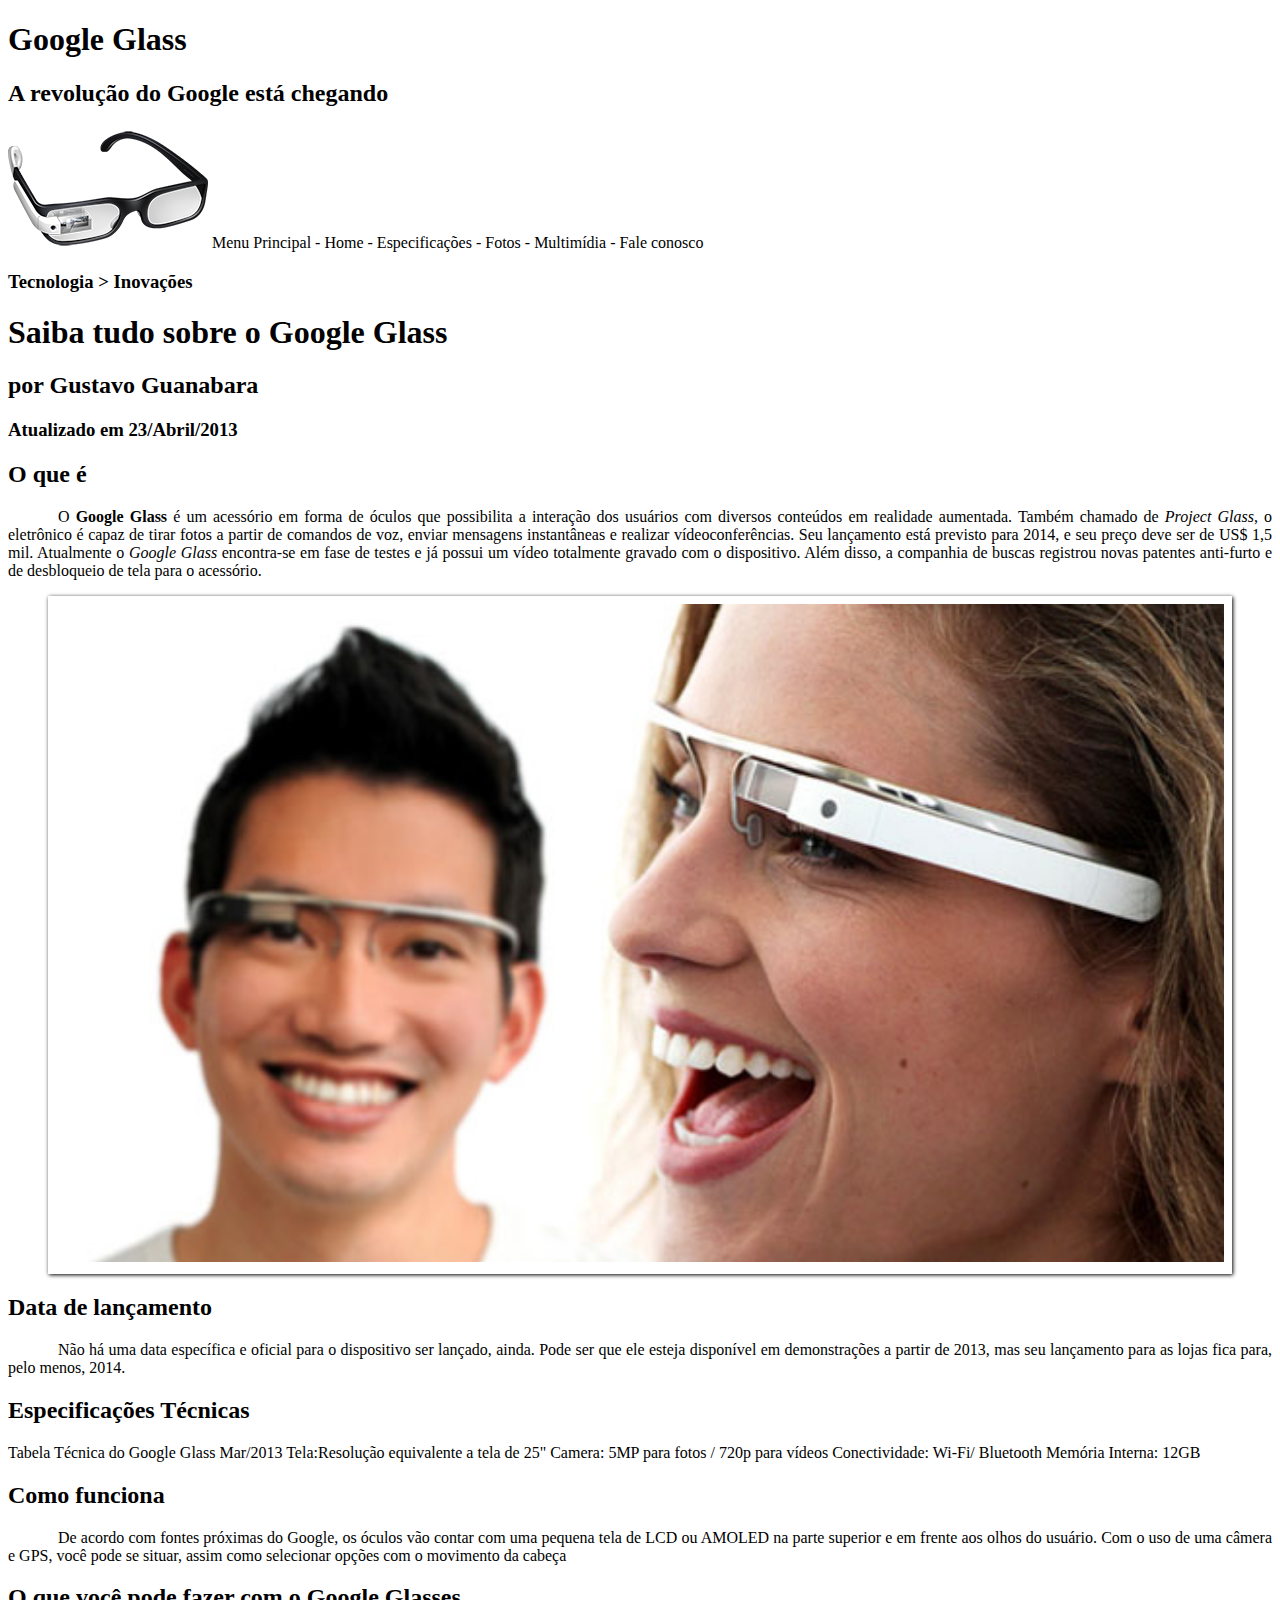
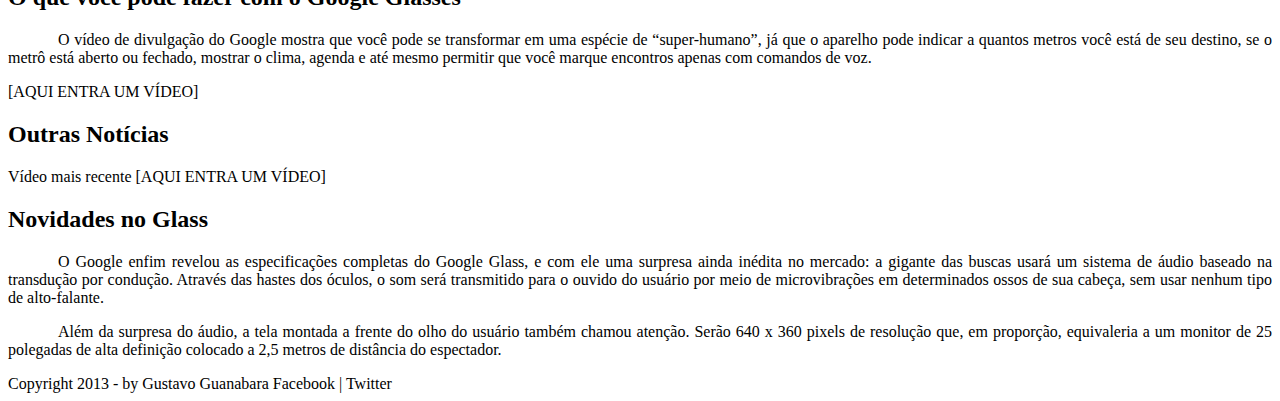
==== index.html @ 060d3aa7 "modificações no arquivo index e estilo dia 20/11" ====
<!DOCTYPE html>

<html lang="pt-br">

<head>
	<meta charset="UTF-8"/>
	<title>Tudo sobre o Google Glass</title>
	<link rel="stylesheet" type="text/css" href="_css/estilo.css">
</head>

<body>
<div id="interface">

<header id="cabecalho">
	<hgroup>
	<h1>Google Glass</h1>
	<h2>A revolução do Google está chegando</h2>
	</hgroup>

<img src="_imagens/glass-oculos-preto-peq.png">

Menu Principal
- Home
- Especificações
- Fotos
- Multimídia
- Fale conosco

</header>

<hgroup>
<h3>Tecnologia > Inovações</h3>
<h1>Saiba tudo sobre o Google Glass</h1>
<h2>por Gustavo Guanabara</h2>
<h3>Atualizado em 23/Abril/2013</h3>
</hgroup>

<h2>O que é</h2>
<p>O <span style='font-weight: bold;'>Google Glass</span> é um acessório em forma de óculos que possibilita a interação dos usuários com diversos conteúdos em realidade aumentada. Também chamado de <i>Project Glass</i>, o eletrônico é capaz de tirar fotos a partir de comandos de voz, enviar mensagens instantâneas e realizar vídeo&shy;con&shy;ferên&shy;cias. Seu lançamento está previsto para 2014, e seu preço deve ser de US$ 1,5 mil. Atualmente o <em>Google Glass</em> encontra-se em fase de testes e já possui um vídeo totalmente gravado com o dispositivo. Além disso, a companhia de buscas registrou novas patentes anti-furto e de desbloqueio de tela para o acessório.</p>

<figure class='foto-legenda'>
	<img src='_imagens/glass-quadro-homem-mulher.jpg'>
	<figcaption>
		<h1>Google Glass</h1>
		<p>Uma nova maneira de ver o mundo.</p>
	</figcaption>
</figure>

<h2>Data de lançamento</h2>
<p>Não há uma data específica e oficial para o dispositivo ser lançado, ainda. Pode ser que ele esteja disponível em demonstrações a partir de 2013, mas seu lançamento para as lojas fica para, pelo menos, 2014.</p>

<h2>Especificações Técnicas</h2>
Tabela Técnica do Google Glass Mar/2013

Tela:Resolução equivalente a tela de 25"
Camera: 5MP para fotos / 720p para vídeos
Conectividade: Wi-Fi/ Bluetooth
Memória Interna: 12GB

<h2>Como funciona</h2>
<p>De acordo com fontes próximas do Google, os óculos vão contar com uma pequena tela de LCD ou AMOLED na parte superior e em frente aos olhos do usuário. Com o uso de uma câmera e GPS, você pode se situar, assim como selecionar opções com o movimento da cabeça</p>

<h2>O que você pode fazer com o Google Glasses</h2>
<p>O vídeo de divulgação do Google mostra que você pode se transformar em uma espécie de “super-<wbr>humano”, já que o aparelho pode indicar a quantos metros você está de seu destino, se o metrô está aberto ou fechado, mostrar o clima, agenda e até mesmo permitir que você marque encontros apenas com comandos de voz.</p>

[AQUI ENTRA UM VÍDEO]

<h2>Outras Notícias</h2>
Vídeo mais recente

[AQUI ENTRA UM VÍDEO]

<h2>Novidades no Glass</h2>
<p>O Google enfim revelou as especificações completas do Google Glass, e com ele uma surpresa ainda inédita no mercado: a gigante das buscas usará um sistema de áudio baseado na transdução por condução. Através das hastes dos óculos, o som será transmitido para o ouvido do usuário por meio de microvibrações em determinados ossos de sua cabeça, sem usar nenhum tipo de alto-falante.</p>

<p>Além da surpresa do áudio, a tela montada a frente do olho do usuário também chamou atenção. Serão 640 x 360 pixels de resolução que, em proporção, equivaleria a um monitor de 25 polegadas de alta definição colocado a 2,5 metros de distância do espectador.</p>

Copyright 2013 - by Gustavo Guanabara
Facebook | Twitter
</div>
</body>

</html>
---- _css/estilo.css ----
@charset "UTF-8";

p {
	text-align: justify; 
	text-indent: 50px;
}
body{
	background-color: white;
	color: rgba(0,0,0, 1);
}

/* Formatação de imagens com legendas */

figure.foto-legenda{
	position: relative;
	border: 8px solid white;
	box-shadow: 1px 1px 4px black;
}

figure.foto-legenda img{
	width: 100%;
	height: 100%;
}

figure.foto-legenda figcaption{
	opacity: 0;
	position: absolute;
	top: 0px;
	background-color: rgba(0,0,0,0.4);
	color: white;
	width: 100%;
	height: 100%;
	padding: 10px;
	box-sizing: border-box;
	transition: opacity 1s;
}

figure.foto-legenda:hover figcaption{
	opacity: 1;
}
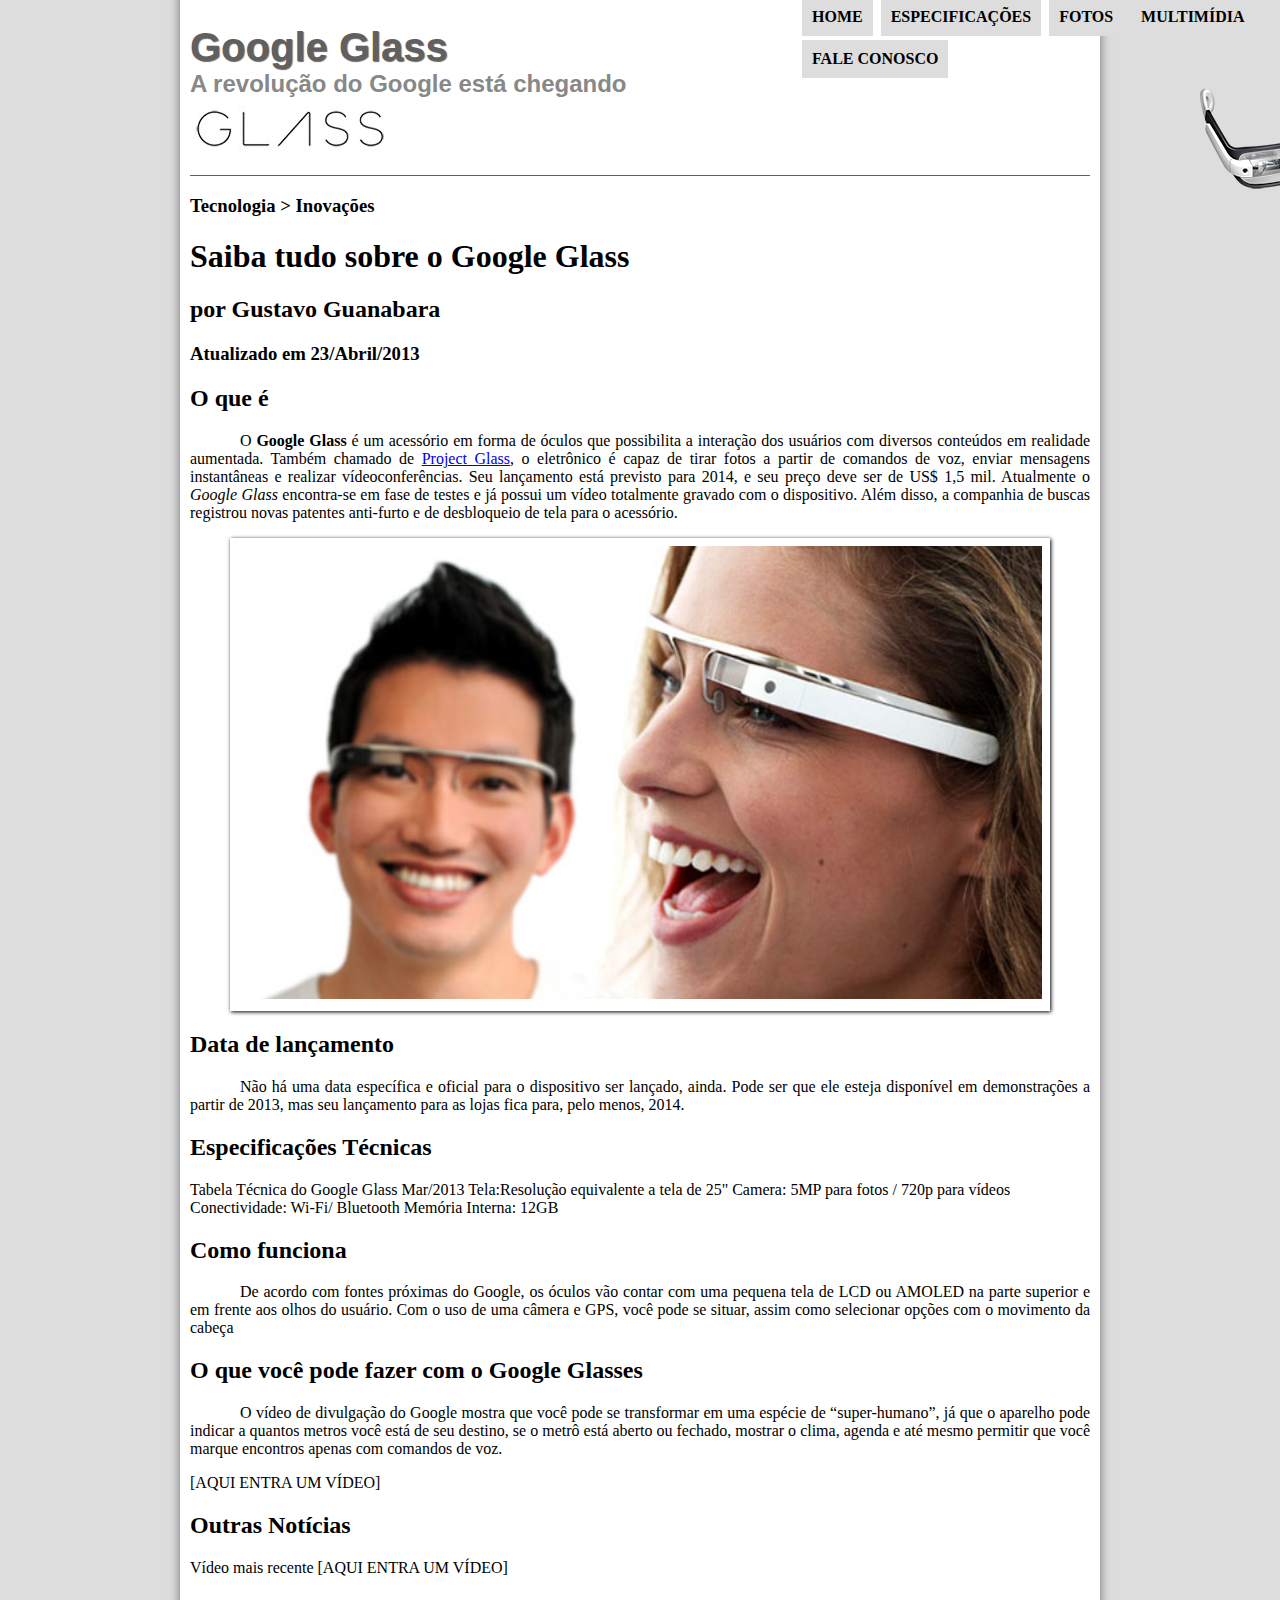
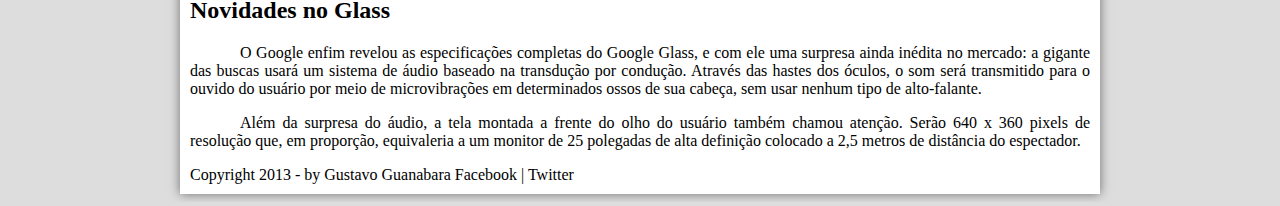
==== commit e50c58ea: "atualizando arquivos conforme ultima aula 23/11." ====
--- a/index.html
+++ b/index.html
@@ -17,14 +17,18 @@
 	<h2>A revolução do Google está chegando</h2>
 	</hgroup>
 
-<img src="_imagens/glass-oculos-preto-peq.png">
+<img id="icone" src="_imagens/glass-oculos-preto-peq.png">
 
-Menu Principal
-- Home
-- Especificações
-- Fotos
-- Multimídia
-- Fale conosco
+<nav id="menu">
+<h1>Menu Principal</h1>
+<ul type="disk">
+	<li><a href="index.html">Home</a></li>
+	<li><a href="specs.html">Especificações</a></li>
+	<li><a href="fotos.html">Fotos</a></li>
+	<li><a href="multimidia.html">Multimídia</a></li>
+	<li><a href="fale-conosco.html">Fale conosco</a></li>
+</ul>
+</nav>
 
 </header>
 
@@ -36,7 +40,7 @@
 </hgroup>
 
 <h2>O que é</h2>
-<p>O <span style='font-weight: bold;'>Google Glass</span> é um acessório em forma de óculos que possibilita a interação dos usuários com diversos conteúdos em realidade aumentada. Também chamado de <i>Project Glass</i>, o eletrônico é capaz de tirar fotos a partir de comandos de voz, enviar mensagens instantâneas e realizar vídeo&shy;con&shy;ferên&shy;cias. Seu lançamento está previsto para 2014, e seu preço deve ser de US$ 1,5 mil. Atualmente o <em>Google Glass</em> encontra-se em fase de testes e já possui um vídeo totalmente gravado com o dispositivo. Além disso, a companhia de buscas registrou novas patentes anti-furto e de desbloqueio de tela para o acessório.</p>
+<p>O <span style='font-weight: bold;'>Google Glass</span> é um acessório em forma de óculos que possibilita a interação dos usuários com diversos conteúdos em realidade aumentada. Também chamado de <a href="http://google.com/glass" target="_blank">Project Glass</a>, o eletrônico é capaz de tirar fotos a partir de comandos de voz, enviar mensagens instantâneas e realizar vídeo&shy;con&shy;ferên&shy;cias. Seu lançamento está previsto para 2014, e seu preço deve ser de US$ 1,5 mil. Atualmente o <em>Google Glass</em> encontra-se em fase de testes e já possui um vídeo totalmente gravado com o dispositivo. Além disso, a companhia de buscas registrou novas patentes anti-furto e de desbloqueio de tela para o acessório.</p>
 
 <figure class='foto-legenda'>
 	<img src='_imagens/glass-quadro-homem-mulher.jpg'>
--- a/_css/estilo.css
+++ b/_css/estilo.css
@@ -1,12 +1,50 @@
 @charset "UTF-8";
+
+/* Formatação do fundo e cor do texto */ 
 
 p {
 	text-align: justify; 
 	text-indent: 50px;
 }
 body{
-	background-color: white;
+	background-color: #dddddd;
 	color: rgba(0,0,0, 1);
+}
+
+div#interface{
+	width: 900px;
+	background-color: #ffffff;
+	margin: -20px auto 0px auto;
+	box-shadow: 0px 0px 10px rgba(0,0,0,.5);
+	padding: 10px;
+}
+
+header#cabecalho img#icone{
+	position: absolute;
+	left: 1200px; 
+	top: 70px;
+}
+
+header#cabecalho{
+	border-bottom: 1px #606060 solid;
+	height: 150px;
+	background: url("../_imagens/glass-logo-peq.jpg") no-repeat 0px 80px;
+}
+
+header#cabecalho h1{
+	font-family: Arial, sans-serif;
+	font-size: 30pt;
+	color: #606060;
+	text-shadow: 1px 1px 1px rgba(0,0,0,.6);
+	padding: 0px;
+	margin-bottom: 0px;
+}
+
+header#cabecalho h2{
+	font-family: Arial, sans-serif;
+	color: #888888;
+	padding: 0px;
+	margin-top: 0px;
 }
 
 /* Formatação de imagens com legendas */
@@ -37,4 +75,45 @@
 
 figure.foto-legenda:hover figcaption{
 	opacity: 1;
+}
+
+/* Formatação do Menu */
+
+nav#menu{
+	display: block;
+}
+
+nav#menu ul{
+	list-style: none;
+	text-transform: uppercase;
+	position: absolute;
+	top: -20px;
+	left: 760px;
+}
+
+nav#menu li{
+	display: inline-block;
+	background-color: #dddddd;
+	padding: 10px;
+	margin: 2px;
+	transition: background-color 1s;
+	font-weight: bold;
+}
+
+nav#menu li:hover{
+	background-color: #606060;
+}
+
+nav#menu h1{
+	display: none;
+}
+
+nav#menu a{
+	color: #000000;
+	text-decoration: none;
+}
+
+nav#menu a:hover{
+	color: #ffffff;
+	/*text-decoration: underline;*/
 }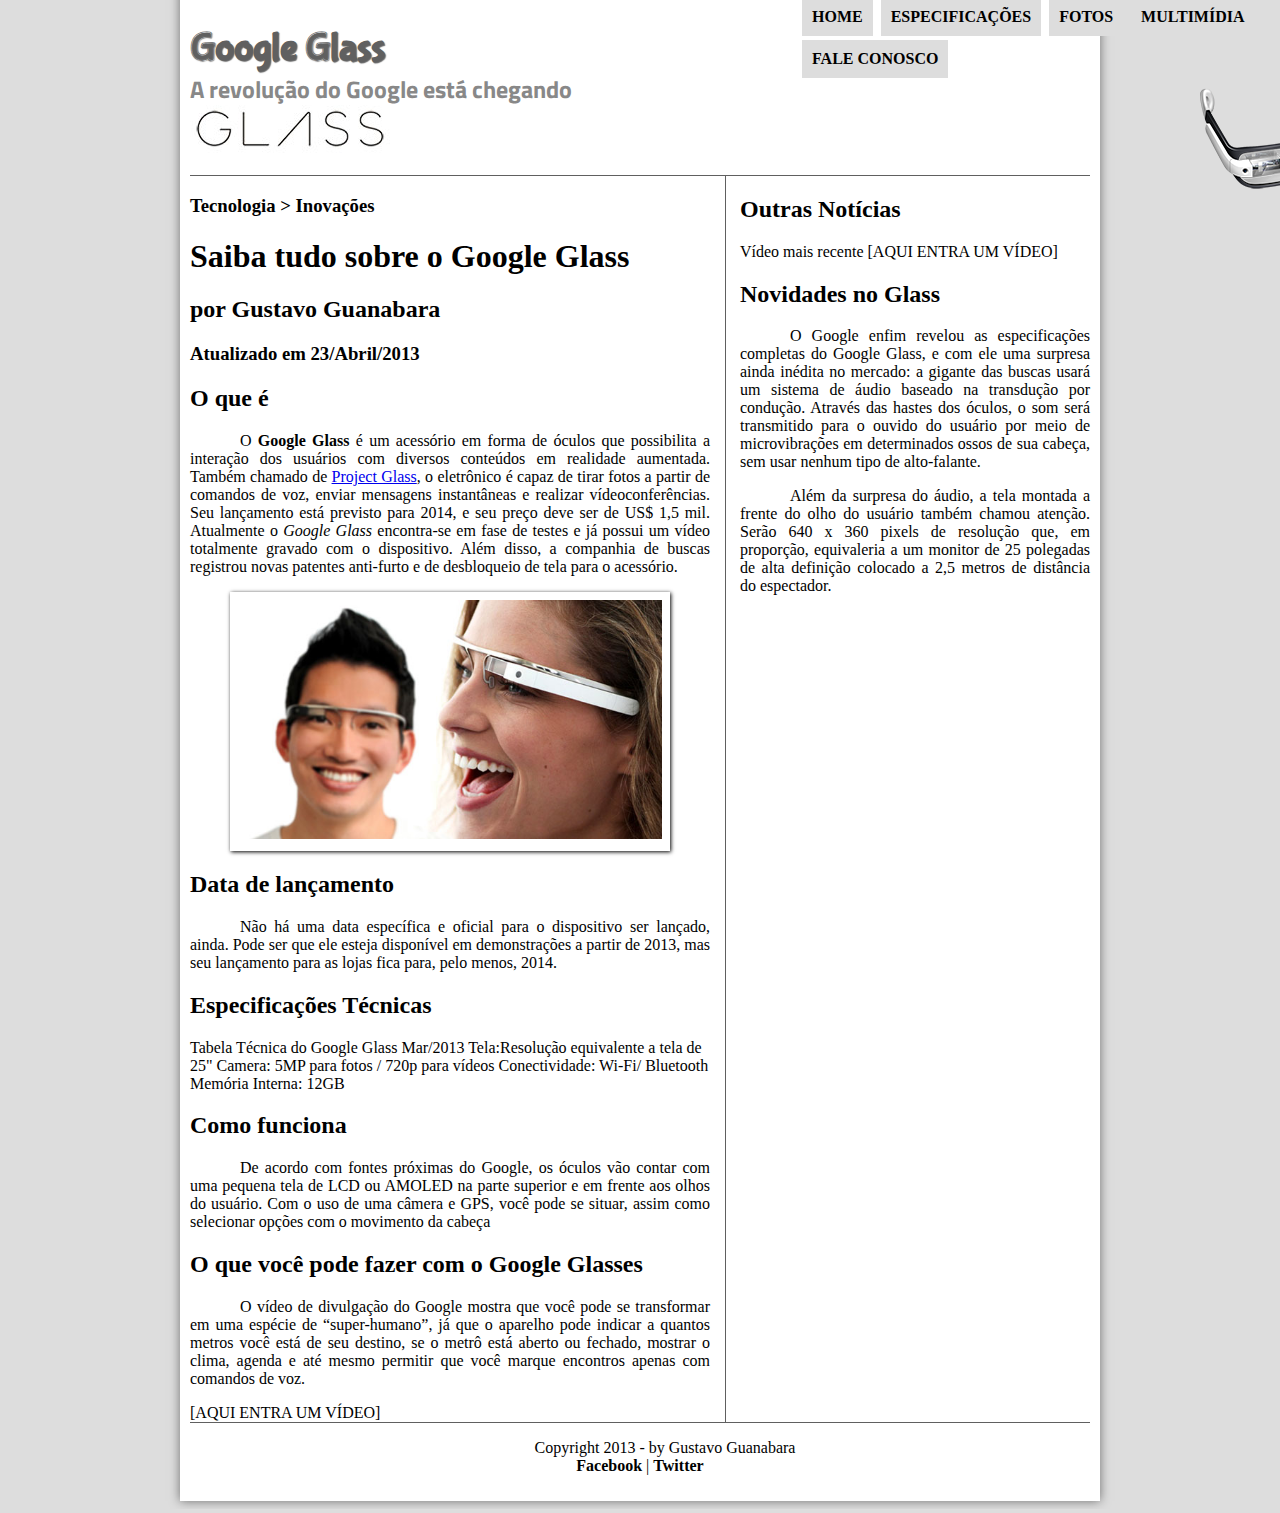
==== commit 0236a322: "atualizando arquivos dia 24/11." ====
--- a/index.html
+++ b/index.html
@@ -32,6 +32,7 @@
 
 </header>
 
+<section id="corpo">
 <hgroup>
 <h3>Tecnologia > Inovações</h3>
 <h1>Saiba tudo sobre o Google Glass</h1>
@@ -69,6 +70,9 @@
 
 [AQUI ENTRA UM VÍDEO]
 
+</section>
+<aside id="lateral">
+
 <h2>Outras Notícias</h2>
 Vídeo mais recente
 
@@ -79,8 +83,16 @@
 
 <p>Além da surpresa do áudio, a tela montada a frente do olho do usuário também chamou atenção. Serão 640 x 360 pixels de resolução que, em proporção, equivaleria a um monitor de 25 polegadas de alta definição colocado a 2,5 metros de distância do espectador.</p>
 
-Copyright 2013 - by Gustavo Guanabara
-Facebook | Twitter
+</aside>
+
+<footer id="rodape">
+<p>
+Copyright 2013 - by Gustavo Guanabara <br>
+<a href="http://facebook.com/cursosemvideo" target="_blank">Facebook</a> | 
+<a href="http://twitter.com/cursosemvideo" target="_blank">Twitter</a>
+</p>
+</footer>
+
 </div>
 </body>
 
--- a/_css/estilo.css
+++ b/_css/estilo.css
@@ -1,4 +1,9 @@
 @charset "UTF-8";
+@import url('https://fonts.googleapis.com/css2?family=Titillium+Web&display=swap');
+@font-face{
+	font-family: 'FonteLogo';
+	src: url("../_fonts/bubblegum-sans-regular.otf");
+}
 
 /* Formatação do fundo e cor do texto */ 
 
@@ -32,7 +37,7 @@
 }
 
 header#cabecalho h1{
-	font-family: Arial, sans-serif;
+	font-family: 'FonteLogo', sans-serif;
 	font-size: 30pt;
 	color: #606060;
 	text-shadow: 1px 1px 1px rgba(0,0,0,.6);
@@ -41,7 +46,7 @@
 }
 
 header#cabecalho h2{
-	font-family: Arial, sans-serif;
+	font-family: 'Titillium Web', sans-serif;
 	color: #888888;
 	padding: 0px;
 	margin-top: 0px;
@@ -116,4 +121,33 @@
 nav#menu a:hover{
 	color: #ffffff;
 	/*text-decoration: underline;*/
+}
+
+section#corpo{
+	display: block;
+	width: 520px;
+	float: left;
+	border-right: 1px solid #606060;
+	padding-right: 15px;
+}
+
+aside#lateral{
+	display: block;
+	width: 350px;
+	float: right;
+}
+
+footer#rodape{
+	clear: both;
+	border-top: 1px solid #606060;
+}
+
+footer#rodape p{
+	text-align: center;
+}
+
+footer#rodape a{
+	text-decoration: none;
+	color: #000000;
+	font-weight: bold;
 }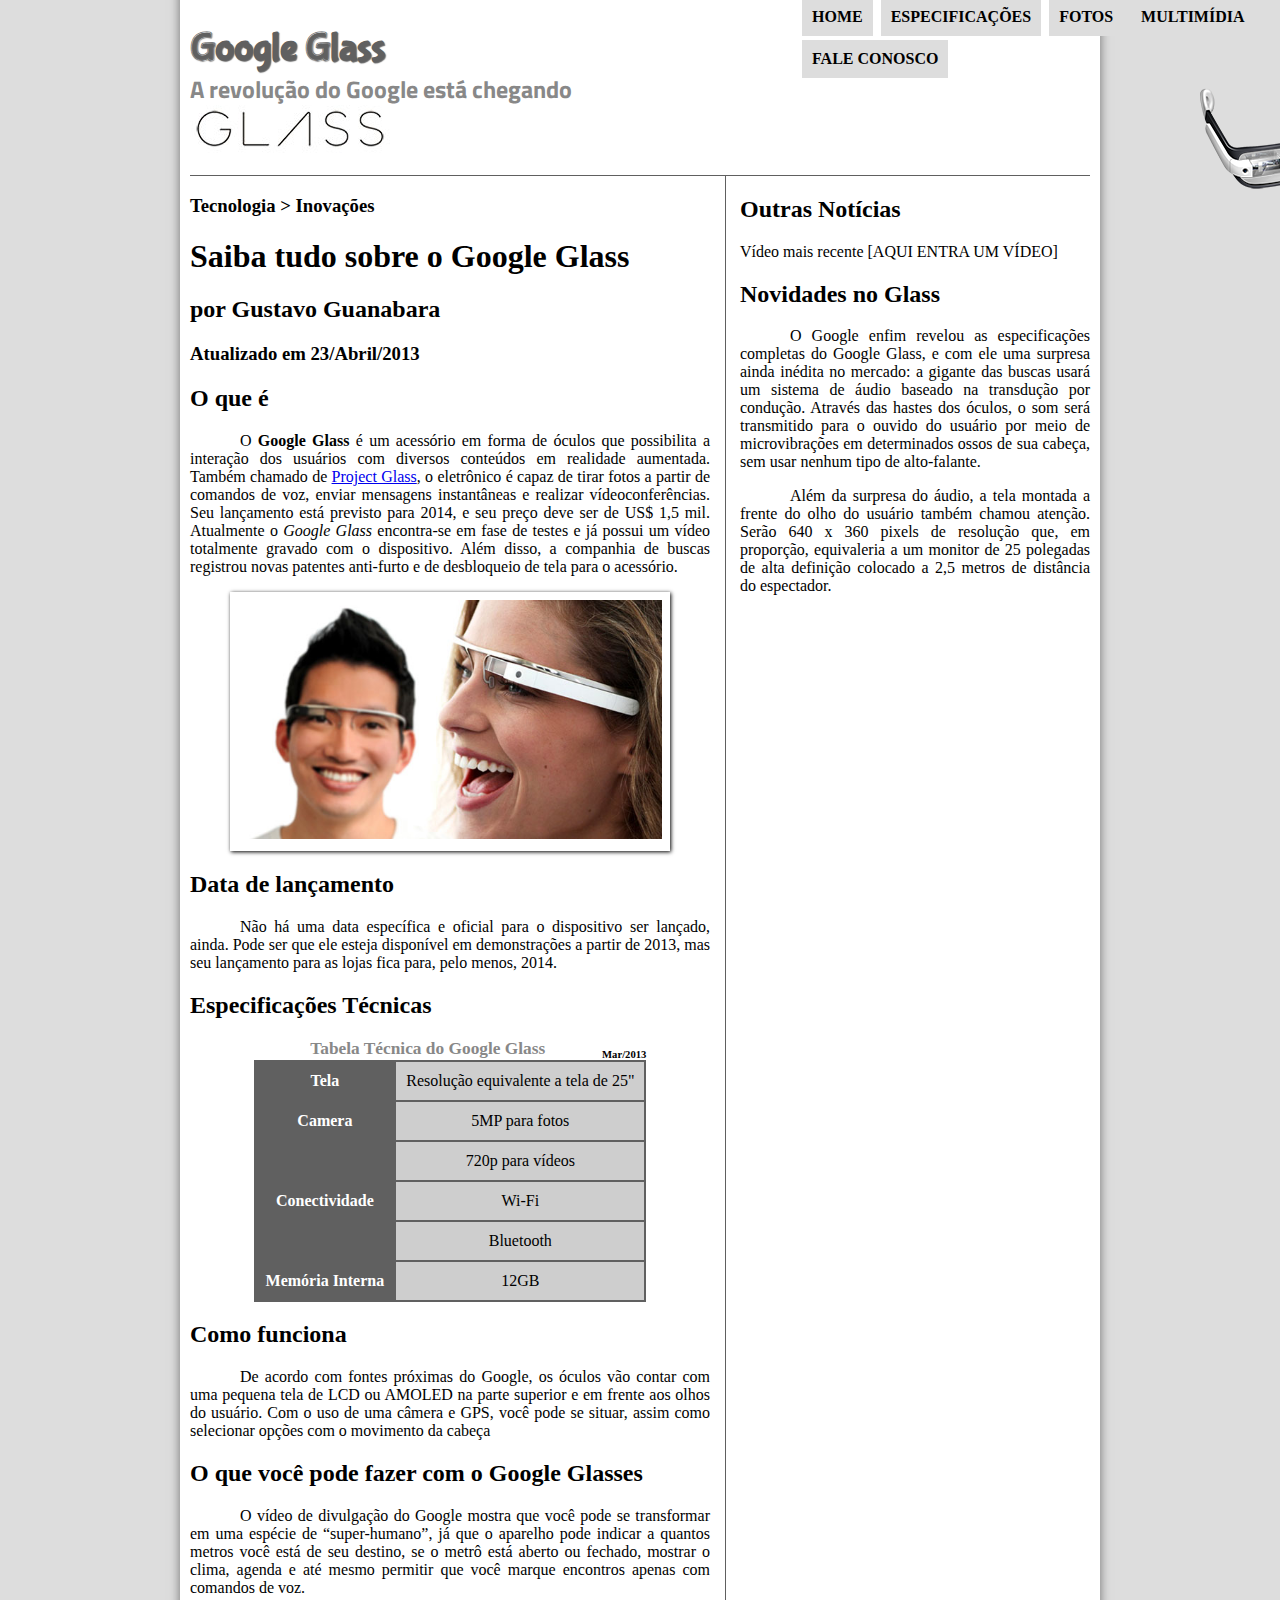
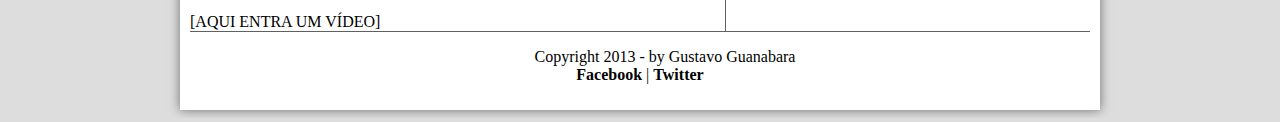
==== commit a0bf4750: "atualizando index.html e estilo.css dia 26/11." ====
--- a/index.html
+++ b/index.html
@@ -55,12 +55,22 @@
 <p>Não há uma data específica e oficial para o dispositivo ser lançado, ainda. Pode ser que ele esteja disponível em demonstrações a partir de 2013, mas seu lançamento para as lojas fica para, pelo menos, 2014.</p>
 
 <h2>Especificações Técnicas</h2>
-Tabela Técnica do Google Glass Mar/2013
+<table id="tabelaspec">
+<caption>Tabela Técnica do Google Glass <span>Mar/2013</span></caption>
 
-Tela:Resolução equivalente a tela de 25"
-Camera: 5MP para fotos / 720p para vídeos
-Conectividade: Wi-Fi/ Bluetooth
-Memória Interna: 12GB
+<tr><td class="ce"> Tela</td> <td class="cd">Resolução equivalente a tela de 25"</td></tr>
+
+<tr><td class="ce"rowspan="2"> Camera</td> <td class="cd">5MP para fotos</td></tr>
+
+<tr><td class="cd">720p para vídeos</td></tr>
+
+<tr><td class="ce"rowspan="2">Conectividade</td> <td class="cd">Wi-Fi</td></tr>
+
+<tr><td class="cd"> Bluetooth</td></tr>
+
+<tr><td class="ce"> Memória Interna</td> <td class="cd">12GB</td></tr>
+
+</table>
 
 <h2>Como funciona</h2>
 <p>De acordo com fontes próximas do Google, os óculos vão contar com uma pequena tela de LCD ou AMOLED na parte superior e em frente aos olhos do usuário. Com o uso de uma câmera e GPS, você pode se situar, assim como selecionar opções com o movimento da cabeça</p>
--- a/_css/estilo.css
+++ b/_css/estilo.css
@@ -131,6 +131,45 @@
 	padding-right: 15px;
 }
 
+table#tabelaspec{
+	border: 1px solid #606060;
+	border-spacing: 0px;
+	margin-left: auto;
+	margin-right: auto;
+}
+
+table#tabelaspec td{
+	border: 1px solid #606060;
+	padding: 10px;
+	text-align: center;
+	vertical-align: middle;
+}
+
+table#tabelaspec td.ce{
+	color: #ffffff;
+	background-color: #606060;
+	vertical-align: top;
+	font-weight: bold;
+}
+
+table#tabelaspec td.cd{
+	background-color: #cecece;
+}
+
+table#tabelaspec caption{
+	color: #888888;
+	font-size: 13pt;
+	font-weight: bolder;
+}
+
+table#tabelaspec caption span{
+	display: block;
+	float: right;
+	color: #000000;
+	font-size: 8pt;
+	margin-top: 10px;
+}
+
 aside#lateral{
 	display: block;
 	width: 350px;
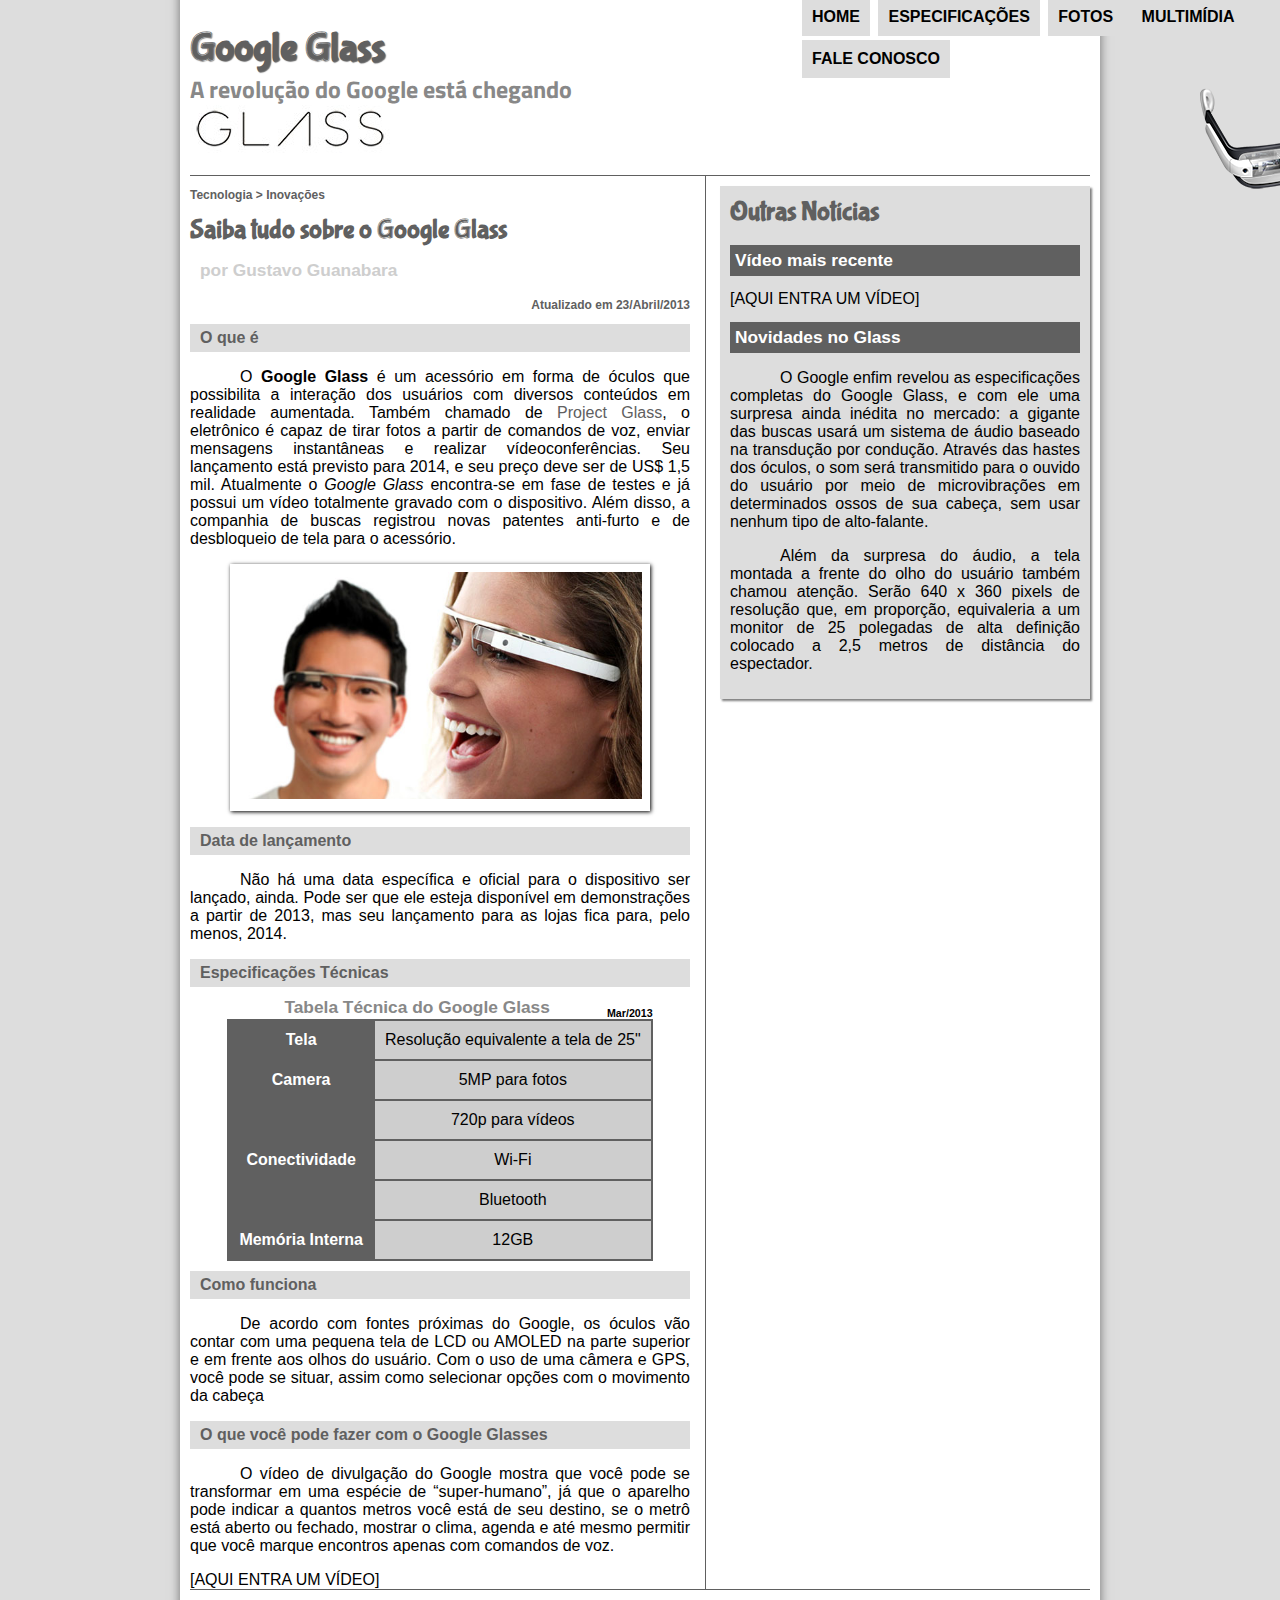
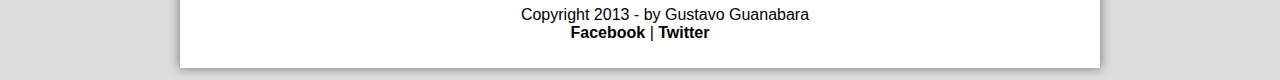
==== commit 5062fe62: "Modificando arquivos dia 02/12/2020." ====
--- a/index.html
+++ b/index.html
@@ -33,12 +33,16 @@
 </header>
 
 <section id="corpo">
+
+<article id="noticia-principal">
+	<header id="cabecalho-artigo">
 <hgroup>
 <h3>Tecnologia > Inovações</h3>
 <h1>Saiba tudo sobre o Google Glass</h1>
 <h2>por Gustavo Guanabara</h2>
-<h3>Atualizado em 23/Abril/2013</h3>
+<h3 class="direita">Atualizado em 23/Abril/2013</h3>
 </hgroup>
+	</header>
 
 <h2>O que é</h2>
 <p>O <span style='font-weight: bold;'>Google Glass</span> é um acessório em forma de óculos que possibilita a interação dos usuários com diversos conteúdos em realidade aumentada. Também chamado de <a href="http://google.com/glass" target="_blank">Project Glass</a>, o eletrônico é capaz de tirar fotos a partir de comandos de voz, enviar mensagens instantâneas e realizar vídeo&shy;con&shy;ferên&shy;cias. Seu lançamento está previsto para 2014, e seu preço deve ser de US$ 1,5 mil. Atualmente o <em>Google Glass</em> encontra-se em fase de testes e já possui um vídeo totalmente gravado com o dispositivo. Além disso, a companhia de buscas registrou novas patentes anti-furto e de desbloqueio de tela para o acessório.</p>
@@ -80,11 +84,12 @@
 
 [AQUI ENTRA UM VÍDEO]
 
+</article>
 </section>
 <aside id="lateral">
 
-<h2>Outras Notícias</h2>
-Vídeo mais recente
+<h1>Outras Notícias</h1>
+<h2>Vídeo mais recente</h2>
 
 [AQUI ENTRA UM VÍDEO]
 
--- a/_css/estilo.css
+++ b/_css/estilo.css
@@ -11,7 +11,18 @@
 	text-align: justify; 
 	text-indent: 50px;
 }
+
+a{
+	color: #606060;
+	text-decoration: none;
+}
+
+a:hover{
+	text-decoration: underline;
+}
+
 body{
+	font-family: Arial, sans-serif;
 	background-color: #dddddd;
 	color: rgba(0,0,0, 1);
 }
@@ -125,10 +136,41 @@
 
 section#corpo{
 	display: block;
-	width: 520px;
+	width: 500px;
 	float: left;
 	border-right: 1px solid #606060;
 	padding-right: 15px;
+}
+
+article#noticia-principal h2{
+	font-size: 12pt;
+	color: #606060;
+	background-color: #dddddd;
+	padding: 5px 0px 5px 10px;
+	margin: 10px 0px 10px;
+}
+
+header#cabecalho-artigo h1{
+	font-family: 'FonteLogo', sans-serif;
+	font-size: 20pt;
+	color: #606060;
+	margin-bottom: 0pt;
+	margin-top: 0px;
+}
+
+header#cabecalho-artigo h2{
+	font-size: 13pt;
+	color: #cecece;
+	background-color: #ffffff;
+}
+
+header#cabecalho-artigo h3{
+	font-size: 12px;
+	color: #606060;
+}
+
+.direita{
+	text-align: right;
 }
 
 table#tabelaspec{
@@ -174,6 +216,25 @@
 	display: block;
 	width: 350px;
 	float: right;
+	background-color: #dddddd;
+	padding: 10px;
+	margin-top: 10px;
+	box-shadow: 2px 2px 2px rgba(0,0,0, .5);
+}
+
+aside#lateral h1{
+	margin-top: 0px;
+	font-family: 'FonteLogo', sans-serif;
+	font-size: 20pt;
+	color:  #606060;
+}
+
+aside#lateral h2{
+	/*font-family: 'FonteLogo', sans-serif;*/
+	background-color: #606060;
+	font-size: 13pt;
+	color: #ffffff;
+	padding: 5px;
 }
 
 footer#rodape{
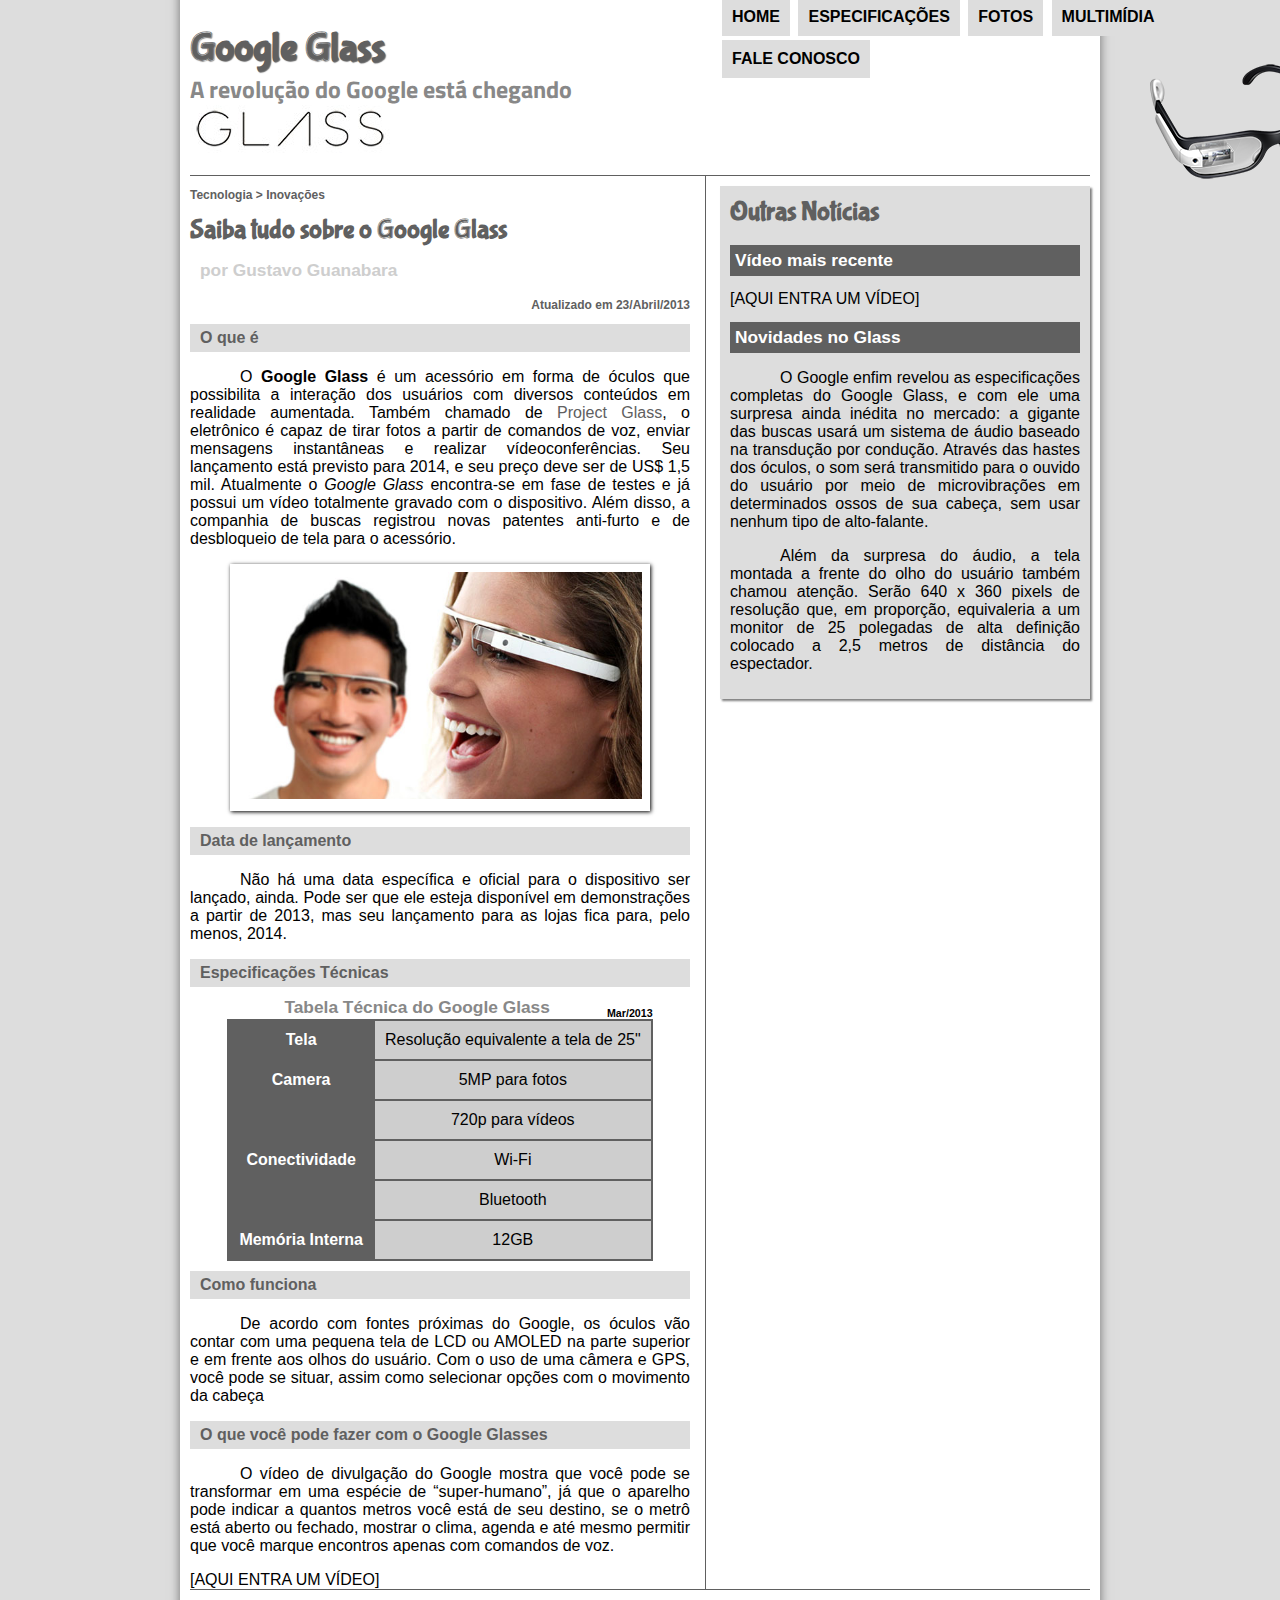
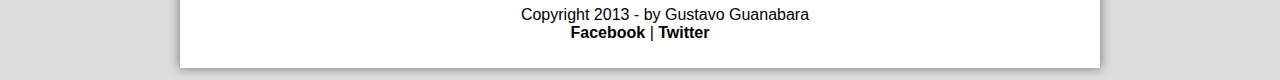
==== commit df031759: "modificando arquivos dia 07/12/2020." ====
--- a/index.html
+++ b/index.html
@@ -7,6 +7,8 @@
 	<title>Tudo sobre o Google Glass</title>
 	<link rel="stylesheet" type="text/css" href="_css/estilo.css">
 </head>
+
+<script type="text/javascript" src="_javascript/funcoes.js"></script>
 
 <body>
 <div id="interface">
@@ -22,11 +24,11 @@
 <nav id="menu">
 <h1>Menu Principal</h1>
 <ul type="disk">
-	<li><a href="index.html">Home</a></li>
-	<li><a href="specs.html">Especificações</a></li>
-	<li><a href="fotos.html">Fotos</a></li>
-	<li><a href="multimidia.html">Multimídia</a></li>
-	<li><a href="fale-conosco.html">Fale conosco</a></li>
+	<li onmouseover="mudaFoto('_imagens/home.png')" onmouseout="mudaFoto('_imagens/glass-oculos-preto-peq.png')"><a href="index.html">Home</a></li>
+	<li onmouseover="mudaFoto('_imagens/especificacoes.png')" onmouseout="mudaFoto('_imagens/glass-oculos-preto-peq.png')"><a href="specs.html">Especificações</a></li>
+	<li onmouseover="mudaFoto('_imagens/fotos.png')" onmouseout="mudaFoto('_imagens/glass-oculos-preto-peq.png')"><a href="fotos.html">Fotos</a></li>
+	<li onmouseover="mudaFoto('_imagens/multimidia.png')" onmouseout="mudaFoto('_imagens/glass-oculos-preto-peq.png')"><a href="multimidia.html">Multimídia</a></li>
+	<li onmouseover="mudaFoto('_imagens/contato.png')" onmouseout="mudaFoto('_imagens/glass-oculos-preto-peq.png')"><a href="fale-conosco.html">Fale conosco</a></li>
 </ul>
 </nav>
 
--- a/_css/estilo.css
+++ b/_css/estilo.css
@@ -37,8 +37,8 @@
 
 header#cabecalho img#icone{
 	position: absolute;
-	left: 1200px; 
-	top: 70px;
+	left: 1150px; 
+	top: 60px;
 }
 
 header#cabecalho{
@@ -104,7 +104,7 @@
 	text-transform: uppercase;
 	position: absolute;
 	top: -20px;
-	left: 760px;
+	left: 680px;
 }
 
 nav#menu li{
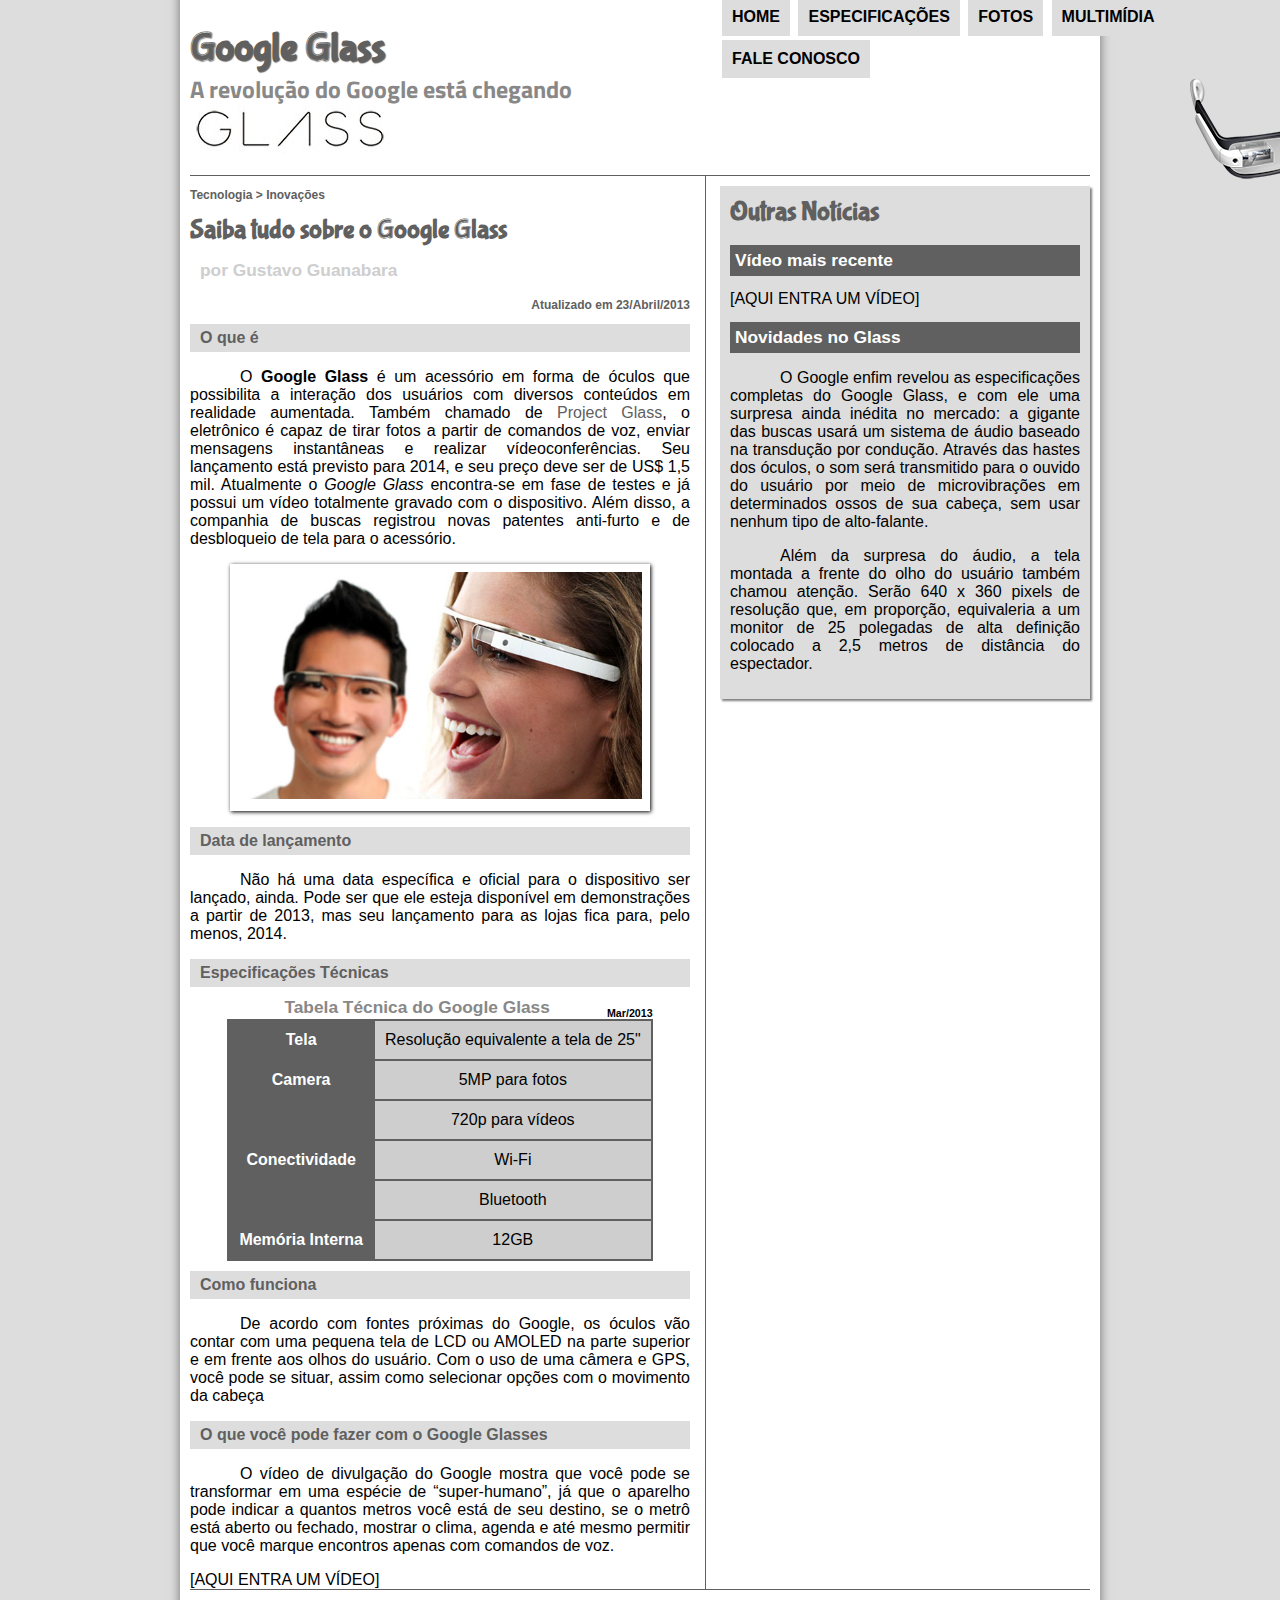
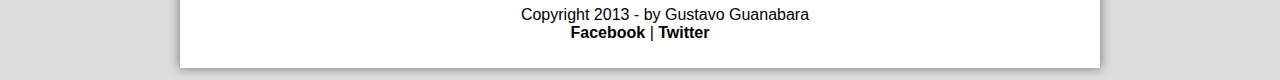
==== commit b7f5dfbe: "modificando arquivos dia 08/12/2020." ====
--- a/index.html
+++ b/index.html
@@ -38,12 +38,12 @@
 
 <article id="noticia-principal">
 	<header id="cabecalho-artigo">
-<hgroup>
-<h3>Tecnologia > Inovações</h3>
-<h1>Saiba tudo sobre o Google Glass</h1>
-<h2>por Gustavo Guanabara</h2>
-<h3 class="direita">Atualizado em 23/Abril/2013</h3>
-</hgroup>
+		<hgroup>
+			<h3>Tecnologia > Inovações</h3>
+			<h1>Saiba tudo sobre o Google Glass</h1>
+			<h2>por Gustavo Guanabara</h2>
+			<h3 class="direita">Atualizado em 23/Abril/2013</h3>
+		</hgroup>
 	</header>
 
 <h2>O que é</h2>
--- a/_css/estilo.css
+++ b/_css/estilo.css
@@ -37,7 +37,7 @@
 
 header#cabecalho img#icone{
 	position: absolute;
-	left: 1150px; 
+	left: 1190px; 
 	top: 60px;
 }
 
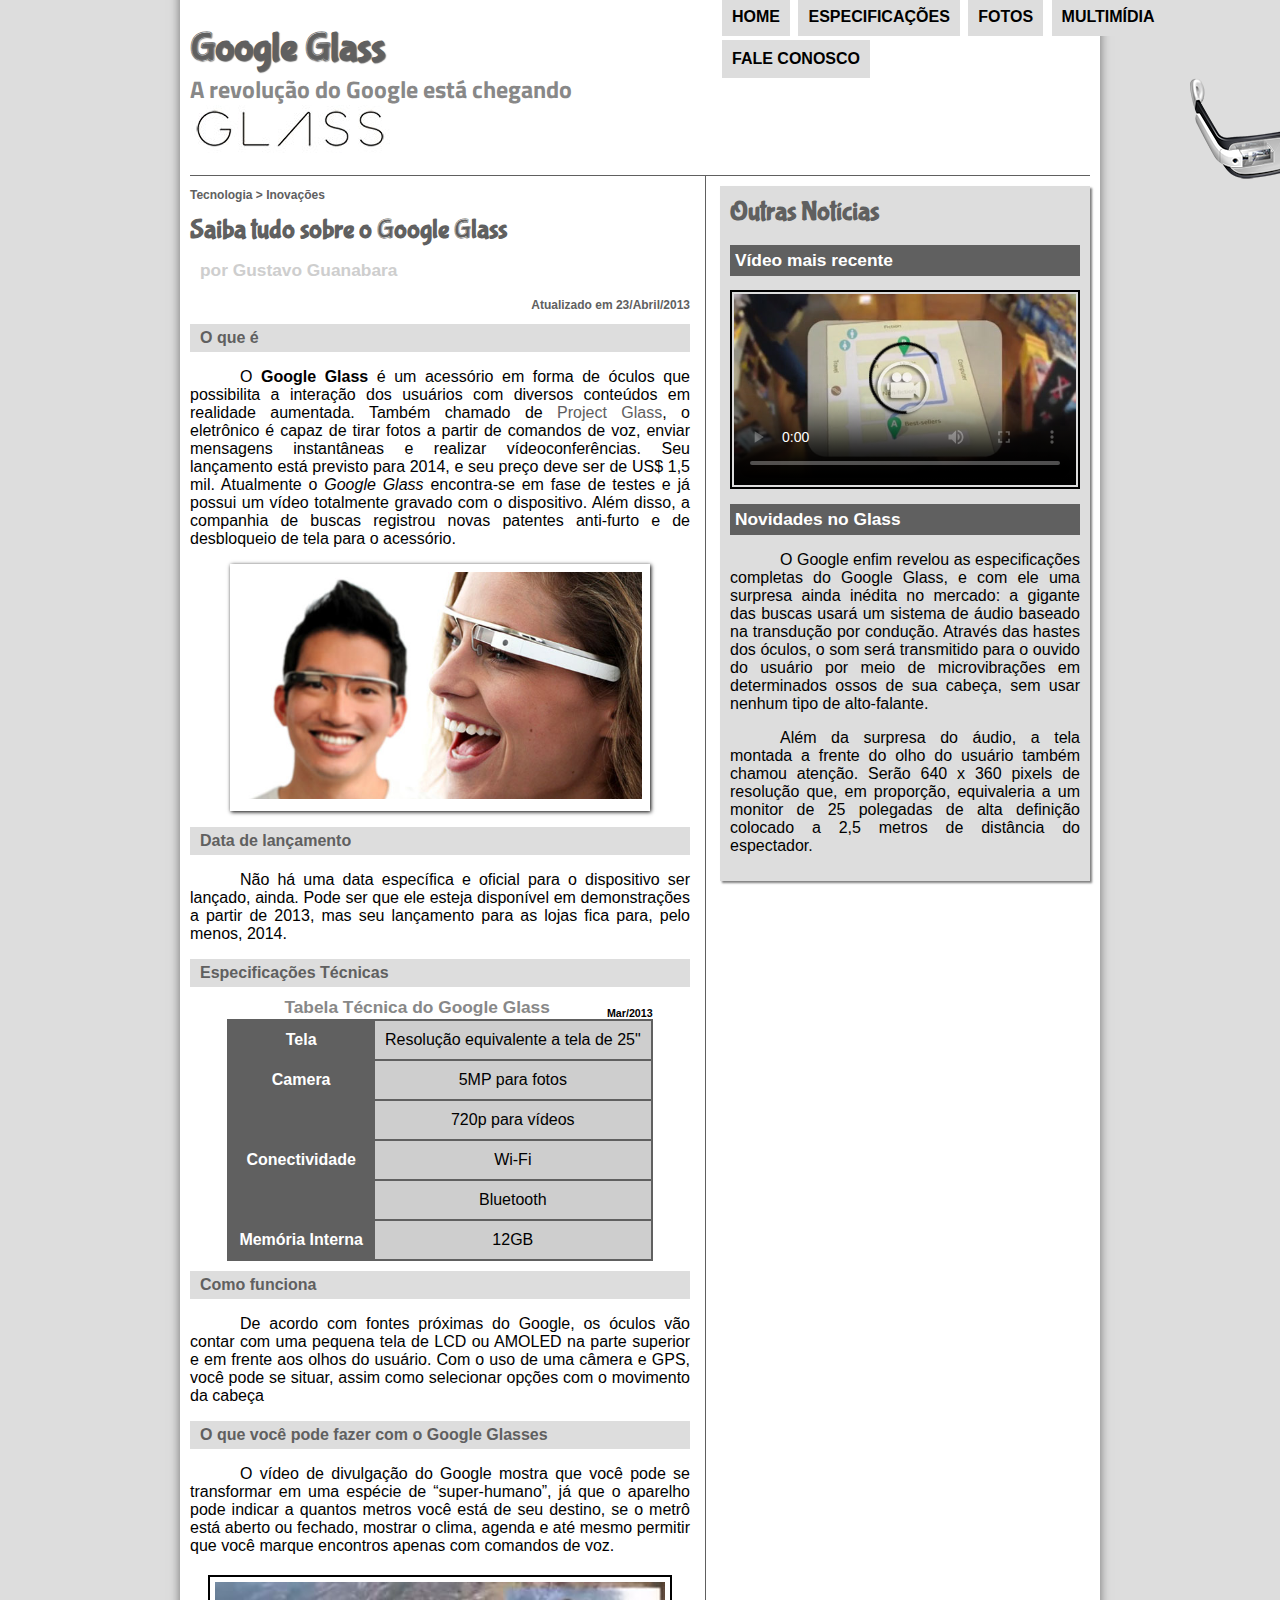
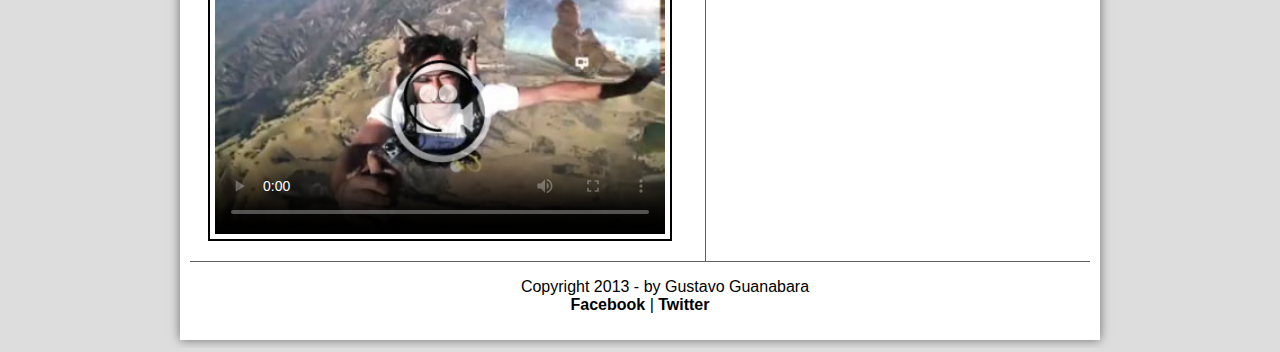
==== commit a17affc0: "modificacoes finais do curso dia 01/12/2020." ====
--- a/index.html
+++ b/index.html
@@ -84,7 +84,10 @@
 <h2>O que você pode fazer com o Google Glasses</h2>
 <p>O vídeo de divulgação do Google mostra que você pode se transformar em uma espécie de “super-<wbr>humano”, já que o aparelho pode indicar a quantos metros você está de seu destino, se o metrô está aberto ou fechado, mostrar o clima, agenda e até mesmo permitir que você marque encontros apenas com comandos de voz.</p>
 
-[AQUI ENTRA UM VÍDEO]
+<video id="filme01" poster="_imagens/video-mini02.jpg" controls="controls">
+	<source src="_media/how-it-feels.mp4" type="video/mp4">
+	Desculpe, mas não foi possível carregar o vídeo.
+</video>
 
 </article>
 </section>
@@ -93,7 +96,10 @@
 <h1>Outras Notícias</h1>
 <h2>Vídeo mais recente</h2>
 
-[AQUI ENTRA UM VÍDEO]
+<video id="filme02" poster="_imagens/video-mini01.jpg" controls="controls">
+	<source src="_media/one-day.mp4" type="video/mp4">
+	Desculpe, mas não foi possível carregar o vídeo.
+</video>
 
 <h2>Novidades no Glass</h2>
 <p>O Google enfim revelou as especificações completas do Google Glass, e com ele uma surpresa ainda inédita no mercado: a gigante das buscas usará um sistema de áudio baseado na transdução por condução. Através das hastes dos óculos, o som será transmitido para o ouvido do usuário por meio de microvibrações em determinados ossos de sua cabeça, sem usar nenhum tipo de alto-falante.</p>
--- a/_css/estilo.css
+++ b/_css/estilo.css
@@ -87,6 +87,7 @@
 	padding: 10px;
 	box-sizing: border-box;
 	transition: opacity 1s;
+	text-shadow: 1px 1px 1px #000000;
 }
 
 figure.foto-legenda:hover figcaption{
@@ -250,4 +251,28 @@
 	text-decoration: none;
 	color: #000000;
 	font-weight: bold;
+}
+
+/* FORMATAÇÃO DOS VÍDEOS DO INDEX */
+
+video#filme01 {
+	display: block;
+	position: relative;
+	width: 450px;
+	/*margin: auto;*/
+	/*padding: 20px;*/
+	border: 2px solid #000000;
+	padding: 5px;
+	margin-bottom: 20px;
+	margin-top: 20px;
+	margin-left: auto;
+	margin-right: auto;
+}
+
+video#filme02 {
+	display: block;
+	position: relative;
+	width: 342px;
+	border: 2px solid #000000;
+	padding: 2px;
 }